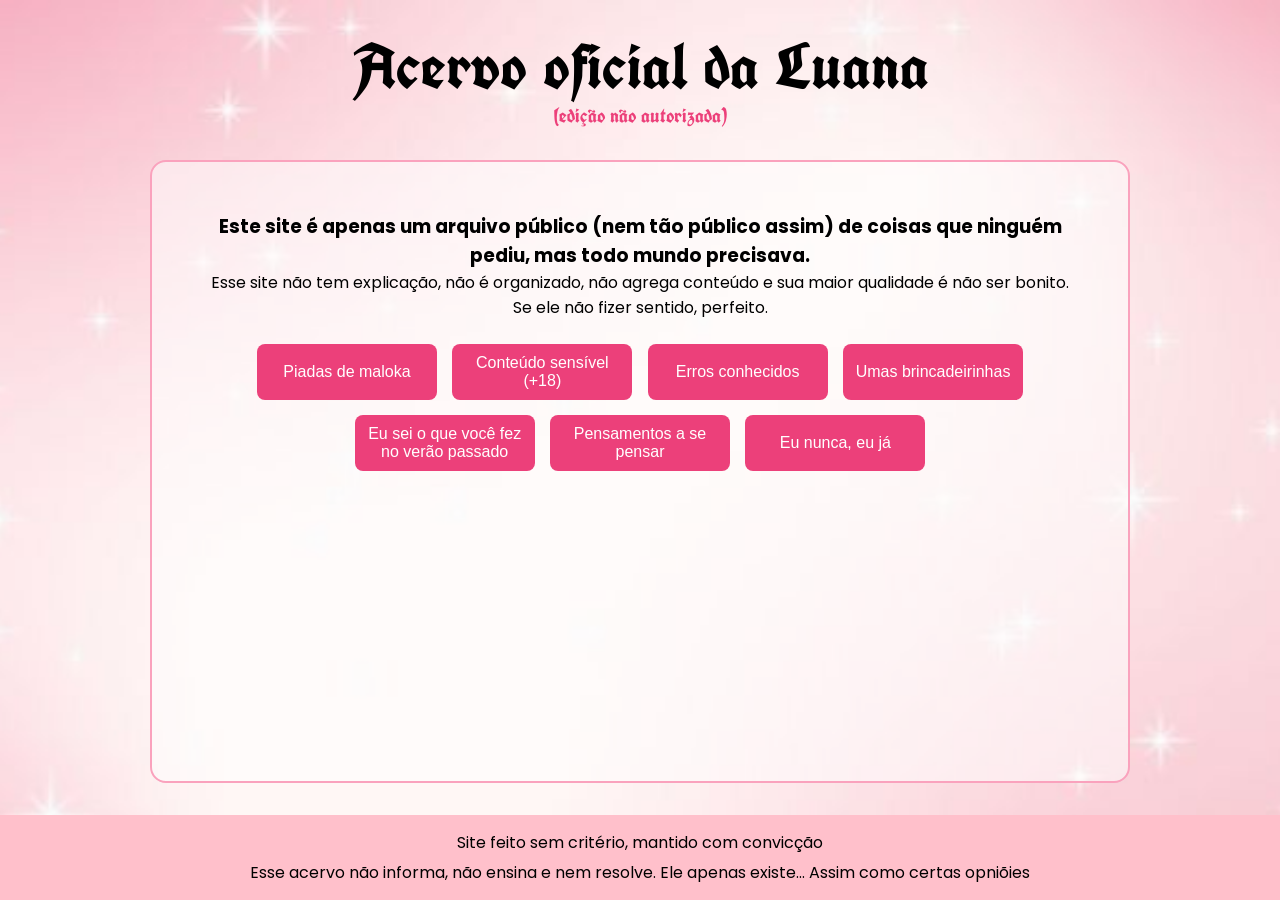
==== index.html @ 1389136e "Add files via upload" ====
<!DOCTYPE html>
<html lang="pt-br">
  <head>
    <meta charset="UTF-8" />
    <meta name="viewport" content="width=device-width, initial-scale=1.0" />
    <title>.</title>
    <link rel="stylesheet" href="style.css" />
  </head>
  <body>
    <header class="header">
      <h1 class="title-page">Acervo oficial da Luana</h1>
      <h2 class="subtitle-page">(edição não autorizada)</h2>
    </header>
    <main class="main">
      <div>
        <h3>
          Este site é apenas um arquivo público (nem tão público assim) de
          coisas que ninguém pediu, mas todo mundo precisava.
        </h3>
        <p>
          Esse site não tem explicação, não é organizado, não agrega conteúdo e
          sua maior qualidade é não ser bonito.
        </p>
        <p>Se ele não fizer sentido, perfeito.</p>
      </div>

      <div class="buttons">
        <button class="button">
          <a href="pages/frases.html">Piadas de maloka</a>
        </button>
        <button class="button">
          <a href="pages/figurinhas.html">Conteúdo sensível (+18)</a>
        </button>
        <button class="button">
          <a href="#">Erros conhecidos</a>
        </button>
        <button class="button">
          <a href="pages/jogo.html">Umas brincadeirinhas</a>
        </button>
        <button class="button">
          <a href="pages/prints.html">Eu sei o que você fez no verão passado</a>
        </button>
        <button class="button">
          <a href="pages/pensamentos.html">Pensamentos a se pensar</a>
        </button>
        <button class="button">
          <a href="pages/eununca.html">Eu nunca, eu já</a>
        </button>
      </div>
    </main>

    <footer class="footer">
      <p>Site feito sem critério, mantido com convicção</p>
      <br>
      <p>Esse acervo não informa, não ensina e nem resolve. Ele apenas existe... Assim como certas opniõies</p>
    </footer>
  </body>
</html>
---- style.css ----
@import url("https://fonts.googleapis.com/css2?family=Poppins:ital,wght@0,100;0,200;0,300;0,400;0,500;0,600;0,700;0,800;0,900;1,100;1,200;1,300;1,400;1,500;1,600;1,700;1,800;1,900&family=UnifrakturCook:wght@700&display=swap");

* {
  box-sizing: border-box;
  margin: 0;
  padding: 0;
}

:root {
  --space-2: clamp(0.5rem, 0.8vw, 0.75rem);
  --space-3: clamp(0.75rem, 1.2vw, 1rem);
  --space-4: clamp(1rem, 1.8vw, 1.25rem);
  --space-5: clamp(1.25rem, 2.2vw, 1.5rem);
  --space-6: clamp(1.5rem, 2.8vw, 2rem);

  --radius: 16px;
  --pink: #ec407a;
  --pink-soft: rgb(250, 162, 189);
}

body {
  display: flex;
  flex-direction: column;
  min-height: 100vh;
  background-size: cover;
  background-position: center;
  background-repeat: no-repeat;
  background-image: url(img/bg.jpeg);
}

.header {
  display: flex;
  flex-direction: column;
  align-items: center;
  text-align: center;
  justify-content: center;
  min-height: 160px; 
  padding: var(--space-4) var(--space-3);
  font-family: "UnifrakturCook", cursive;
}
.header-secret3 {
  display: flex;
  flex-direction: column;
  align-items: center;
  text-align: center;
  justify-content: center;
  min-height: 160px; 
  font-size: 42px;
  font-family: "UnifrakturCook", cursive;
}

.h1-secret{
    font-family: "UnifrakturCook", cursive;
    font-size: 42px;
}
.title-page {
  font-size: clamp(2rem, 6vw, 4rem);
  line-height: 1.1;
}

.subtitle-page {
  color: var(--pink);
  font-size: clamp(1rem, 3.2vw, 1.25rem);
}

.main {
  background-color: #ffffff80;
  margin: 0px 150px;
  padding: 50px;
  border-radius: var(--radius);
  border: 2px solid var(--pink-soft);
  display: flex;
  flex: 1;
  flex-direction: column;
  gap: var(--space-5);
  align-items: center;
  text-align: center;
  font-family: "Poppins", sans-serif;
}

.main,
.card {
  max-width: 100%;
}

.main-joke {
  margin: 100px 0px;
  width: 100%;
  display: flex;
  flex-direction: column;
  flex: 1;
  gap: 50px;
  flex-wrap: wrap;
  align-items: center;
  text-align: center;
  font-family: "Poppins", sans-serif;
}

.main-image {
  background-color: #ffffff40;
  margin: 0px 150px;
  padding: 50px;
  border-radius: var(--radius);
  border: 2px solid var(--pink-soft);
  display: flex;
  flex-wrap: wrap;
  flex: 1;
  flex-direction: column;
  gap: var(--space-5);
  text-align: center;
  font-family: "Poppins", sans-serif;
}

.main-secret3 {
  gap: var(--space-5);
  text-align: center;
  display: flex;
  justify-content: center;
  flex-direction: column;
}
.main-secret3 a{
  text-decoration: none;
  font-size: 24px;
  color: #ec407a;
}



.joke-section {
  margin-bottom: 2rem;
}

.answer-section {
  margin-bottom: 2rem;
  min-height: 120px;
}

.answer-text {
  font-size: clamp(1rem, 3vw, 1.3rem);
  color: var(--pink);
  line-height: 1.8;
  font-weight: 600;
  padding: 1.5rem;
  display: none;
}

.answer-text.show {
  display: block;
  animation: slideDown 0.4s ease;
}

.gallery {
  display: flex;
  flex-direction: row;
  justify-content: center;
  gap: 16px;
  flex-wrap: wrap;
}

.sticker {
  background: #fff;
  border-radius: 12px;
  padding: 10px;
  box-shadow: 0 4px 10px rgba(0,0,0,0.08);
  display: flex;
  flex-direction: column;
  align-items: center;
  height: 310px;
  width: 250px;
}

.sticker img {
  width: 100%;
  aspect-ratio: 1 / 1;
  object-fit: cover;
  border-radius: 8px;
  margin-bottom: 8px;
}

.download-btn {
  text-decoration: none;
  background: var(--pink);
  color: #fff;
  padding: 6px 10px;
  font-size: 0.8rem;
  border-radius: 6px;
  width: 100%;
  transition: transform 0.1s ease, opacity 0.1s ease;
}

.download-btn:active {
  transform: scale(0.95);
  opacity: 0.8;
}

@keyframes slideDown {
  from { opacity: 0; transform: translateY(-10px); }
  to   { opacity: 1; transform: translateY(0); }
}

.hidden-message {
  text-align: center;
  color: var(--pink);
  font-size: clamp(0.95rem, 2.6vw, 1.1rem);
  font-style: italic;
  padding: 2rem;
}

.buttons {
  display: flex;
  flex-wrap: wrap;
  flex-direction: row;
  justify-content: center;
  gap: var(--space-3);
  width: 100%;
}

.button {
  padding: 10px 12px;
  width: 180px;
  border-radius: 8px;
  border: none;
  background-color: var(--pink);
  color: white;
  cursor: pointer;
  font-size: clamp(0.95rem, 2.6vw, 1rem);
}

.button a {
  color: white;
  text-decoration: none;
}

.button-reveal {
  background: linear-gradient(135deg, #66bb6a 0%, #81c784 100%);
  color: white;
  box-shadow: 0 4px 15px rgba(102, 187, 106, 0.4);
}

.button-reveal:hover {
  background: linear-gradient(135deg, #4caf50 0%, #66bb6a 100%);
  box-shadow: 0 6px 25px rgba(102, 187, 106, 0.5);
  transform: translateY(-2px);
}

.button-reveal:disabled {
  background: #cccccc;
  cursor: not-allowed;
  box-shadow: none;
}

.button-new {
  background: linear-gradient(135deg, var(--pink) 0%, #ff81ab 100%);
  color: white;
  box-shadow: 0 4px 15px rgba(255, 38, 194, 0.4);
}

.button-new:hover {
  background: linear-gradient(135deg, var(--pink) 0%, #ff81ab 100%);
  box-shadow: 0 6px 25px rgba(255, 38, 194, 0.5);
  transform: translateY(-2px);
}

.button:active:not(:disabled) {
  transform: translateY(0);
}

.card {
  position: relative;
  background: white;
  border-radius: 1.5rem;
  padding: clamp(1.5rem, 3.5vw, 3rem);
  width: 100%;
  max-width: 680px;
  box-shadow: 0 15px 40px rgba(0, 0, 0, 0.15);
  margin-bottom: 2rem;
  overflow: visible;
  transition: transform 0.3s ease;
}

.card:hover {
  transform: translateY(-5px);
}

.footer {
  display: flex;
  flex-direction: column;
  justify-content: center;
  text-align: center;
  line-height: 15px;
  padding: var(--space-4);
  width: 100%;
  background-color: pink;
  margin-top: var(--space-6);
  font-family: "Poppins", sans-serif;
}

.counter {
  text-align: center;
  color: var(--pink);
  font-size: 0.9rem;
  margin-top: 1rem;
  opacity: 0.8;
}

@keyframes rotate {
  from { transform: rotate(0deg); }
  to   { transform: rotate(360deg); }
}
.rotating { animation: rotate 0.5s ease; }


@media (max-width: 1024px) {
  .main {
    margin: 20px 32px;         
    padding: 32px;
    gap: var(--space-4);
  }

  .main-joke {
    margin: 60px 0;
    gap: 32px;
  }

  .buttons {
    gap: var(--space-3);
  }

  .button {
    width: 160px;
  }
}

@media (max-width: 768px) {
  .header {
    min-height: 140px;
    padding: var(--space-3);
  }

  .main {
    margin: 16px 20px;
    padding: 24px;
    border-radius: 12px;
  }

  .title-page { font-size: clamp(1.8rem, 6.5vw, 3rem); }
  .subtitle-page { font-size: clamp(0.95rem, 3.4vw, 1.15rem); }

  .joke-text,
  .answer-text {
    font-size: clamp(1rem, 3.4vw, 1.1rem);
  }

  .buttons {
    flex-direction: column;     
    align-items: stretch;
  }

  .button {
    width: 100%;
    min-width: unset;
  }

  .card {
    padding: clamp(1.25rem, 4vw, 2rem);
    max-width: 80%;
  }
}

@media (max-width: 480px) {
  body {
    background-position: center;
  }

  .main {
    margin: 12px;
    padding: 18px;
  }

  .main-joke {
    margin: 40px 0;
    gap: 24px;
  }

  .main-image {
    margin: 12px;
    gap: 24px;
  }

  .button {
    padding: 12px 14px;
    font-size: 1rem;
  }

  .footer {
    margin-top: 32px;
    padding: 16px;
  }
}

@media (max-width: 360px) {
  .title-page { font-size: 1.6rem; }
  .main { margin: 8px; padding: 14px; }
  .card { padding: 1rem; }
}
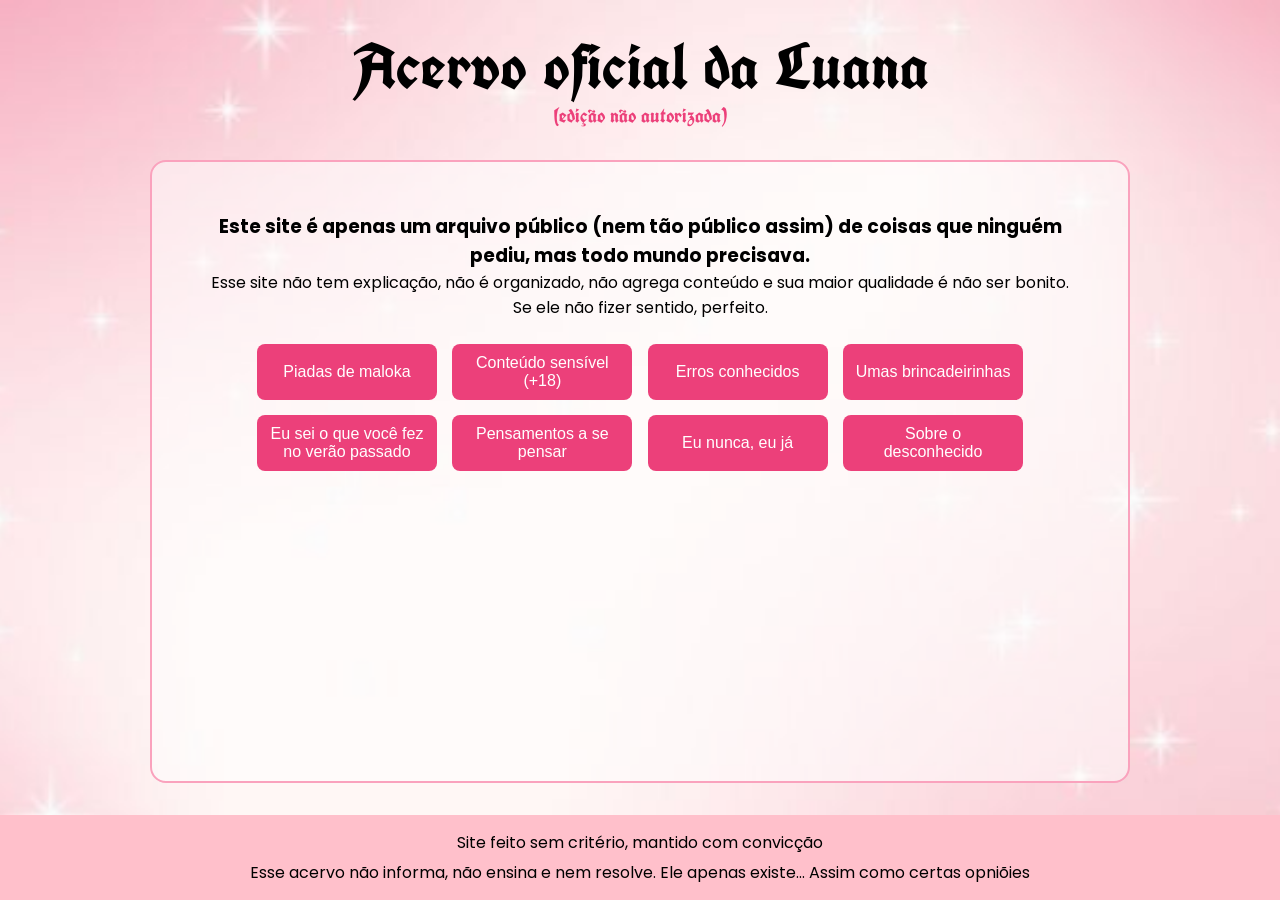
==== commit 8a0bf6c9: "23 fatos curiosos" ====
--- a/index.html
+++ b/index.html
@@ -46,6 +46,9 @@
         <button class="button">
           <a href="pages/eununca.html">Eu nunca, eu já</a>
         </button>
+        <button class="button">
+          <a href="pages/fatos.html">Sobre o desconhecido</a>
+        </button>
       </div>
     </main>
 
--- a/style.css
+++ b/style.css
@@ -78,8 +78,21 @@
   text-align: center;
   font-family: "Poppins", sans-serif;
 }
-
-.main,
+.main-fatos{
+  background-color: #ffffff80;
+  margin: 0px 150px;
+  padding: 50px;
+  border-radius: var(--radius);
+  border: 2px solid var(--pink-soft);
+  display: flex;
+  flex: 1;
+  flex-direction: column;
+  gap: var(--space-5);
+  align-items: center;
+  font-family: "Poppins", sans-serif;
+}
+
+.main, main-fatos,
 .card {
   max-width: 100%;
 }
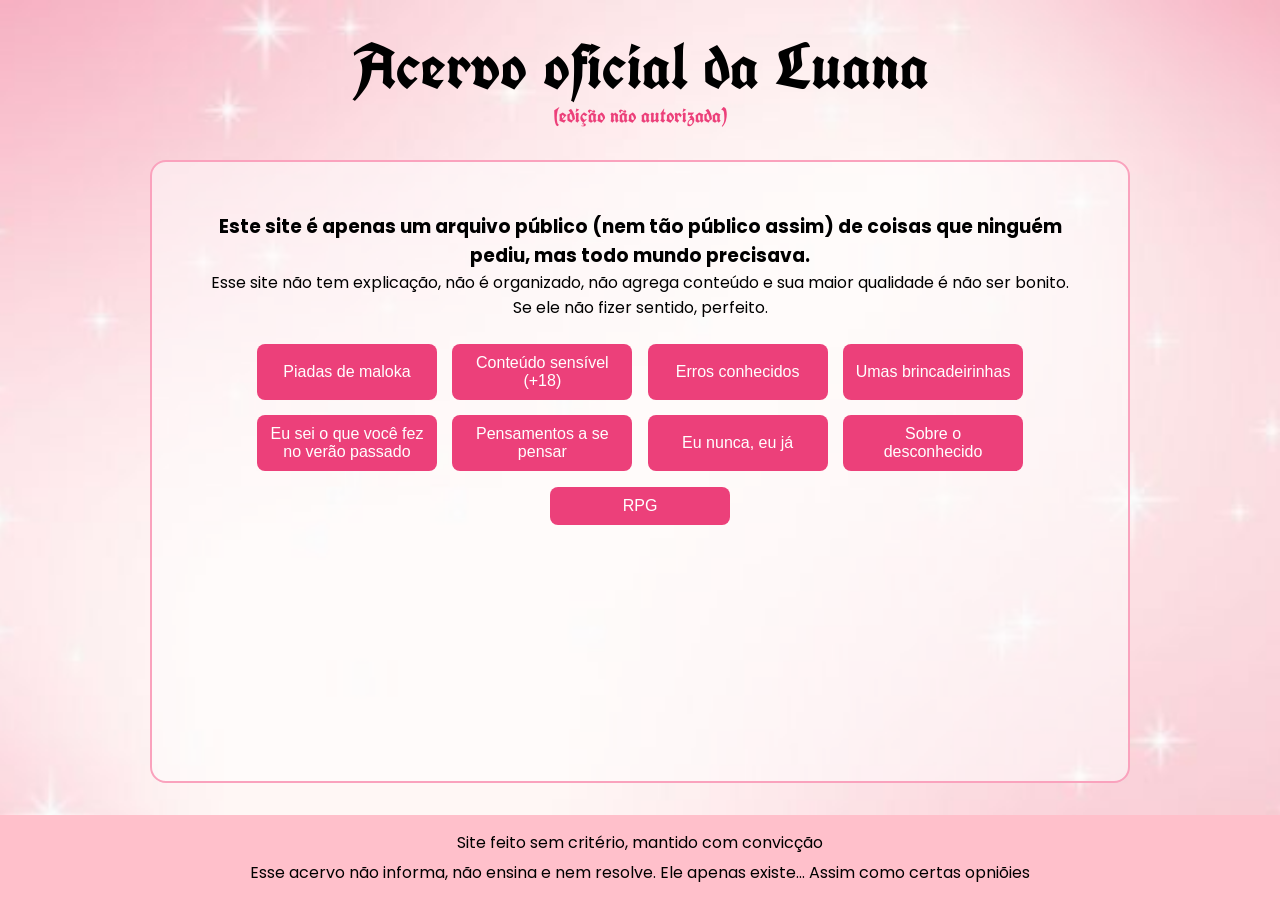
==== commit a7b7904c: "mais um butao" ====
--- a/index.html
+++ b/index.html
@@ -49,6 +49,9 @@
         <button class="button">
           <a href="pages/fatos.html">Sobre o desconhecido</a>
         </button>
+        <button class="button">
+          <a href="pages/fatos.html">RPG</a>
+        </button>
       </div>
     </main>
 
